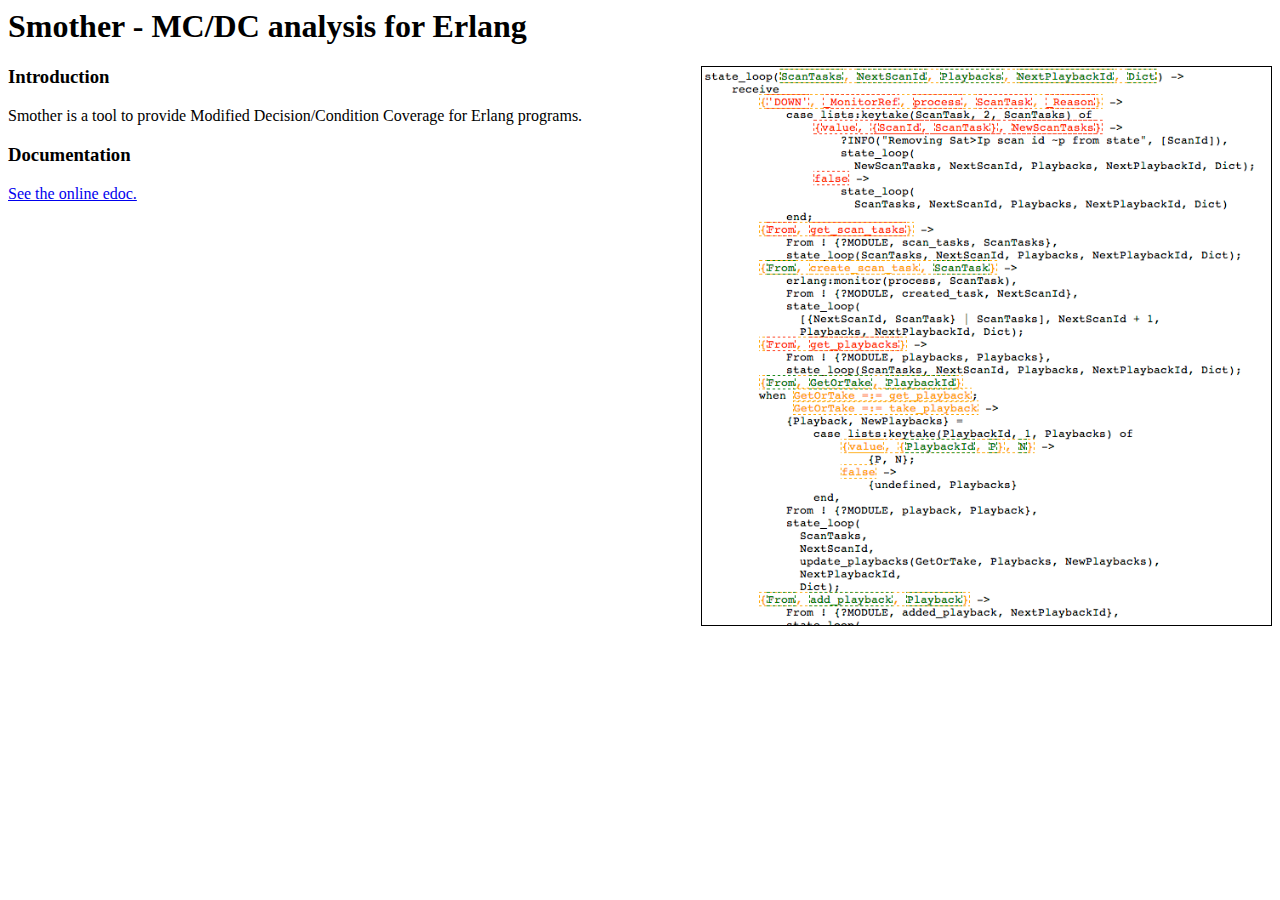
==== index.html @ 864f85af "Added an intro image." ====
<html>
<head>
<title>Smother - MC/DC analysis for Erlang</title>
</head>
<body>
<h1>Smother - MC/DC analysis for Erlang</h1>
<img src="srv_satip_state.png" style="float:right;width:45%;border:1px solid black" />
<h3>Introduction</h3>
Smother is a tool to provide Modified Decision/Condition Coverage for Erlang programs.

<h3>Documentation</h3>
<a href="doc/">See the online edoc.</a>
</body>
</html>
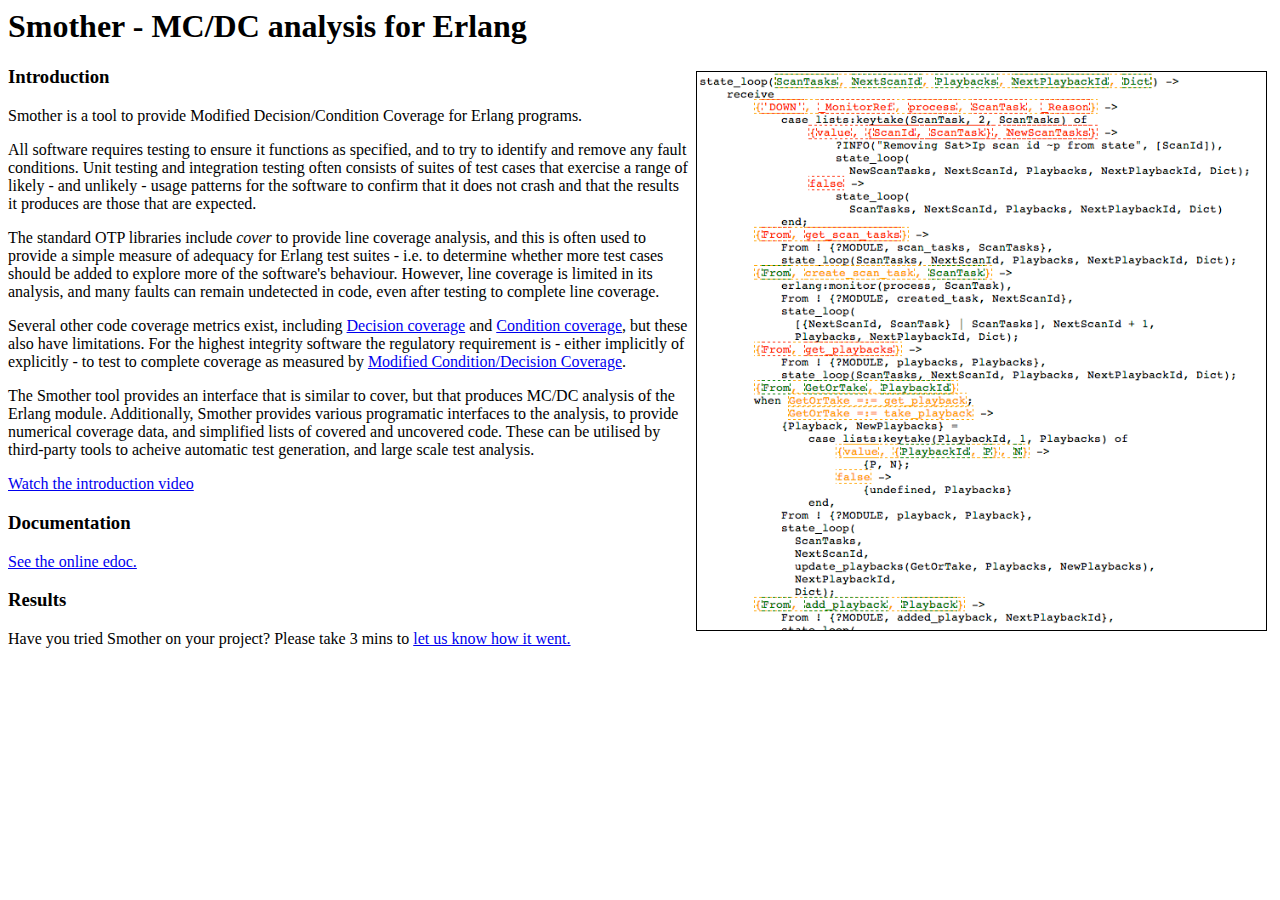
==== commit b04dde9f: "Merge remote-tracking branch 'upstream/master'" ====
--- a/index.html
+++ b/index.html
@@ -4,11 +4,33 @@
 </head>
 <body>
 <h1>Smother - MC/DC analysis for Erlang</h1>
-<img src="srv_satip_state.png" style="float:right;width:45%;border:1px solid black" />
+<img src="srv_satip_state.png" style="float:right;width:45%;border:1px solid black;margin:5px" />
 <h3>Introduction</h3>
-Smother is a tool to provide Modified Decision/Condition Coverage for Erlang programs.
+<p>Smother is a tool to provide Modified Decision/Condition Coverage for Erlang programs.</p>
+<p>All software requires testing to ensure it functions as specified, and to try to identify and remove
+any fault conditions. Unit testing and integration testing often consists of suites of test
+cases that exercise a range of likely - and unlikely - usage patterns for the software to confirm
+that it does not crash and that the results it produces are those that are expected.</p>
+<p>The standard OTP libraries include <i>cover</i> to provide line coverage analysis, and this is
+often used to provide a simple measure of adequacy for Erlang test suites - i.e. to determine whether
+more test cases should be added to explore more of the software's behaviour. However, line coverage
+is limited in its analysis, and many faults can remain undetected in code, even after testing
+to complete line coverage.</p>
+<p>Several other code coverage metrics exist, including <a href="http://en.wikipedia.org/wiki/Code_coverage">Decision coverage</a> and <a href="http://en.wikipedia.org/wiki/Code_coverage">Condition coverage</a>, 
+but these also have limitations. For the highest integrity software the regulatory requirement is - either implicitly
+of explicitly - to test to complete coverage as measured by <a href="http://en.wikipedia.org/wiki/Modified_Condition/Decision_Coverage">Modified Condition/Decision Coverage</a>.</p>
+<p>The Smother tool provides an interface that is similar to cover, but that produces MC/DC analysis of the 
+Erlang module. Additionally, Smother provides various programatic interfaces to the analysis, to provide
+numerical coverage data, and simplified lists of covered and uncovered code. These can be utilised by third-party
+tools to acheive automatic test generation, and large scale test analysis.</p>
+
+<p><a href="http://www.dcs.shef.ac.uk/~ramsay/Smother-demo.mp4">Watch the introduction video</a></p>
 
 <h3>Documentation</h3>
-<a href="doc/">See the online edoc.</a>
+<p><a href="doc/">See the online edoc.</a></p>
+
+<h3>Results</h3>
+<p>Have you tried Smother on your project? Please take 3 mins to <a href="http://staffwww.dcs.shef.ac.uk/people/R.Taylor/Smother/form.php">let us know how it went.</a></p>
+
 </body>
 </html>
